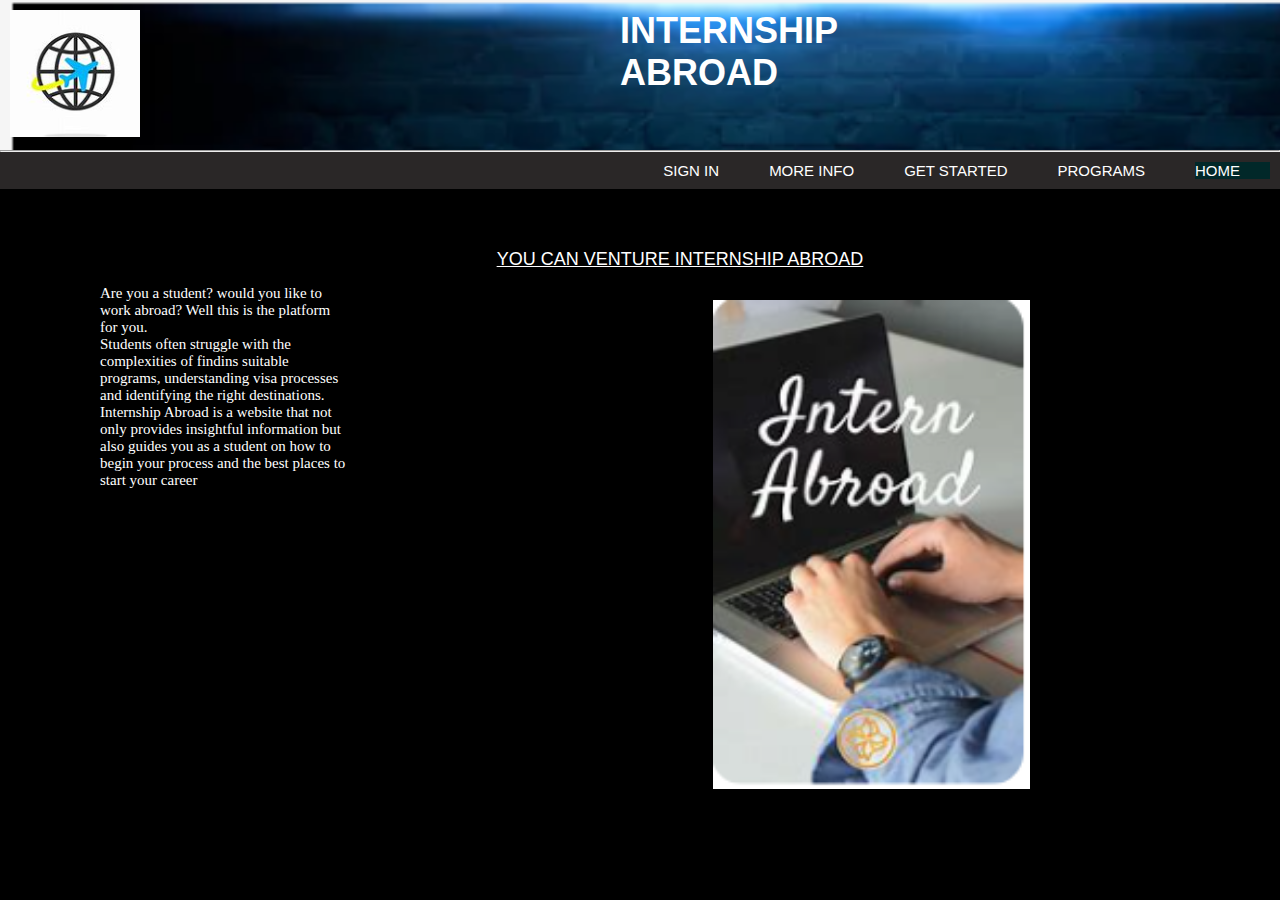
==== index.html @ 85814de5 "this is my first capstone project" ====
<!DOCTYPE html>
<html lang="en">
<head>
    <meta charset="UTF-8">
    <meta name="viewport" content="width=device-width, initial-scale=1.0">
    <title>Internship Abroad</title>
    <link rel="stylesheet" href="styles.css">
</head>
<body>
    <header>
       <div class="row">
        <div class="column">
            <img src="images/logo.PNG" alt="logo">
        </div>
        <div class="column">
            <h1>INTERNSHIP ABROAD</h1>
        </div>
       </div>
        <hr>
        <div class="main">
            <div class="navbar">
                <nav>
                    <ul>
                        <li><a class="active" href="#home">HOME</a></li>
                        <li><a href="#">PROGRAMS</a></li>
                        <li><a href="#">GET STARTED</a></li>
                        <li><a href="#">MORE INFO</a></li>
                        <li><a href="#">SIGN IN</a></li>
                        
                    </ul>
                </nav>
    
            </div>

        </div>
    </header>
    
    <h2>YOU CAN VENTURE INTERNSHIP ABROAD</h2>
    <p>Are you a student? would you like to work abroad? Well this is the platform for you. <br> 
        Students often struggle with the complexities of findins suitable programs, understanding visa processes and identifying the right destinations. 
        Internship Abroad is a website that not only provides insightful information but also guides you as a student on how to begin your process and the best places to start your career</p>
    

    <script src="script.js"></script>
</body>
</html>
---- styles.css ----
*{
    margin: 0;
    padding: 0;
    font-family:Arial, Helvetica, sans-serif;
}
body{
    color: white;
    background-color: rgb(0, 0, 0);
    font-size: 12px;
}
h1{
    padding-left: 600px;
    font-weight: 500px;
    font-size: 3em;
    text-align: center;
}
.logo img{
    width:100px;
    height: 100px;
    
}
header{
    background-image: url('images/brighter.PNG');
    width: 100%;
    background-size: cover;
    background-repeat: no-repeat; 
    background-attachment: fixed;
}
.column{
    display: inline;
    width: 0%;
    padding: 5px;
}
.row{
    display: flex;
    padding: 5px;
}
.navbar{
    background-color: rgb(42, 39, 39);
    overflow: hidden;
}

.navbar ul{
    list-style: none;
    margin: 0;
    padding: 0;
}
ul li {
   float: right;
   margin: 10px;
   font-size: 15px;
   justify-content: space-between;
}
ul li a{
    color: white;
    text-decoration: none;
    padding-right: 30px;
    font-size: 15px;

}
ul li a:hover{
    background-color: gainsboro;
    color: black;
}
.navbar a.active {
    background-color: rgb(1, 40, 41);
    color: white;
}
h2{
    font-size: 1.5em;
    font-weight: 400;
    text-align: center;
    padding-top: 60px;
    padding-left: 80px;
    text-decoration: underline;
}
p{
    display: flex;
    max-inline-size: 250px;
    padding-left: 100px;
    padding-top: 15px;
    font-size: 15px;
    font-family: Cambria, Cochin, Georgia, Times, 'Times New Roman', serif;
    
}
body{
    background-image: url("images/intern\ pic.PNG");
    background-repeat: no-repeat;
    background-size: contain;
    background-position: top 300px right 250px;
    
    
    
    

}
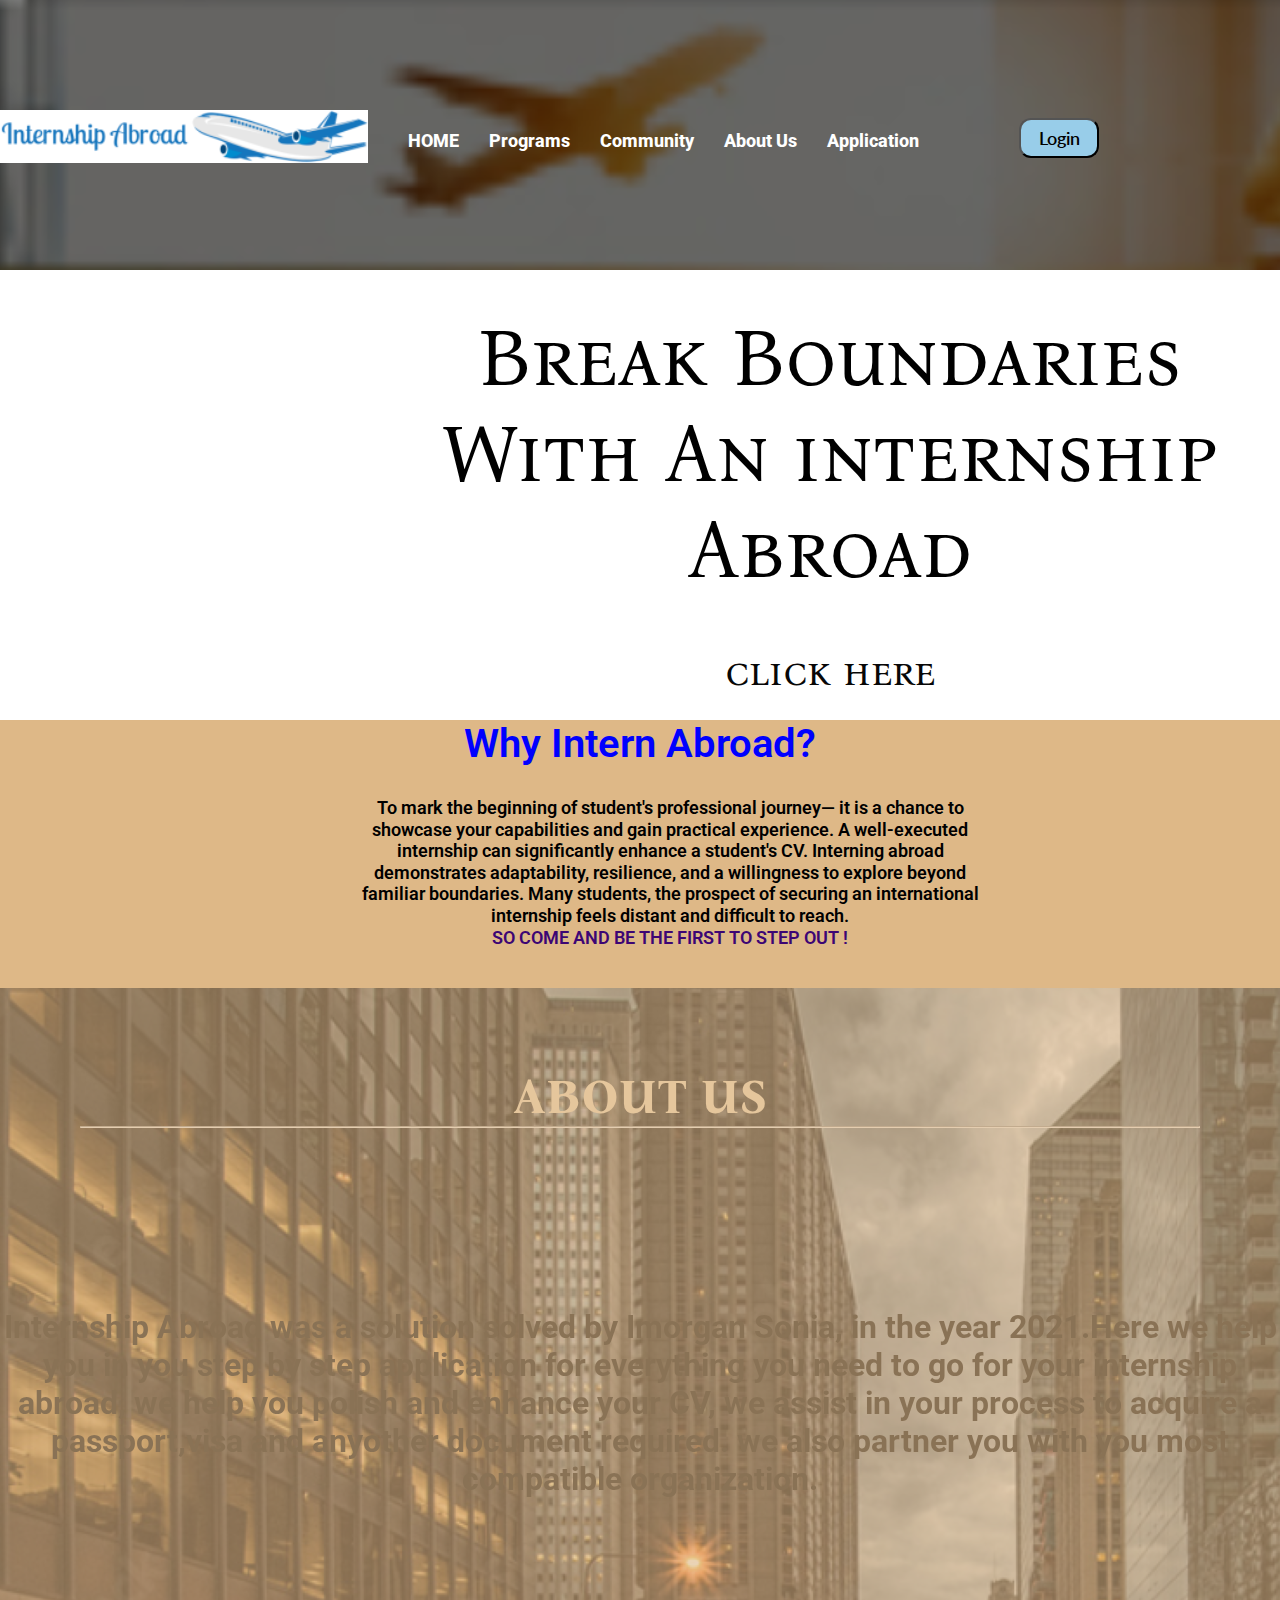
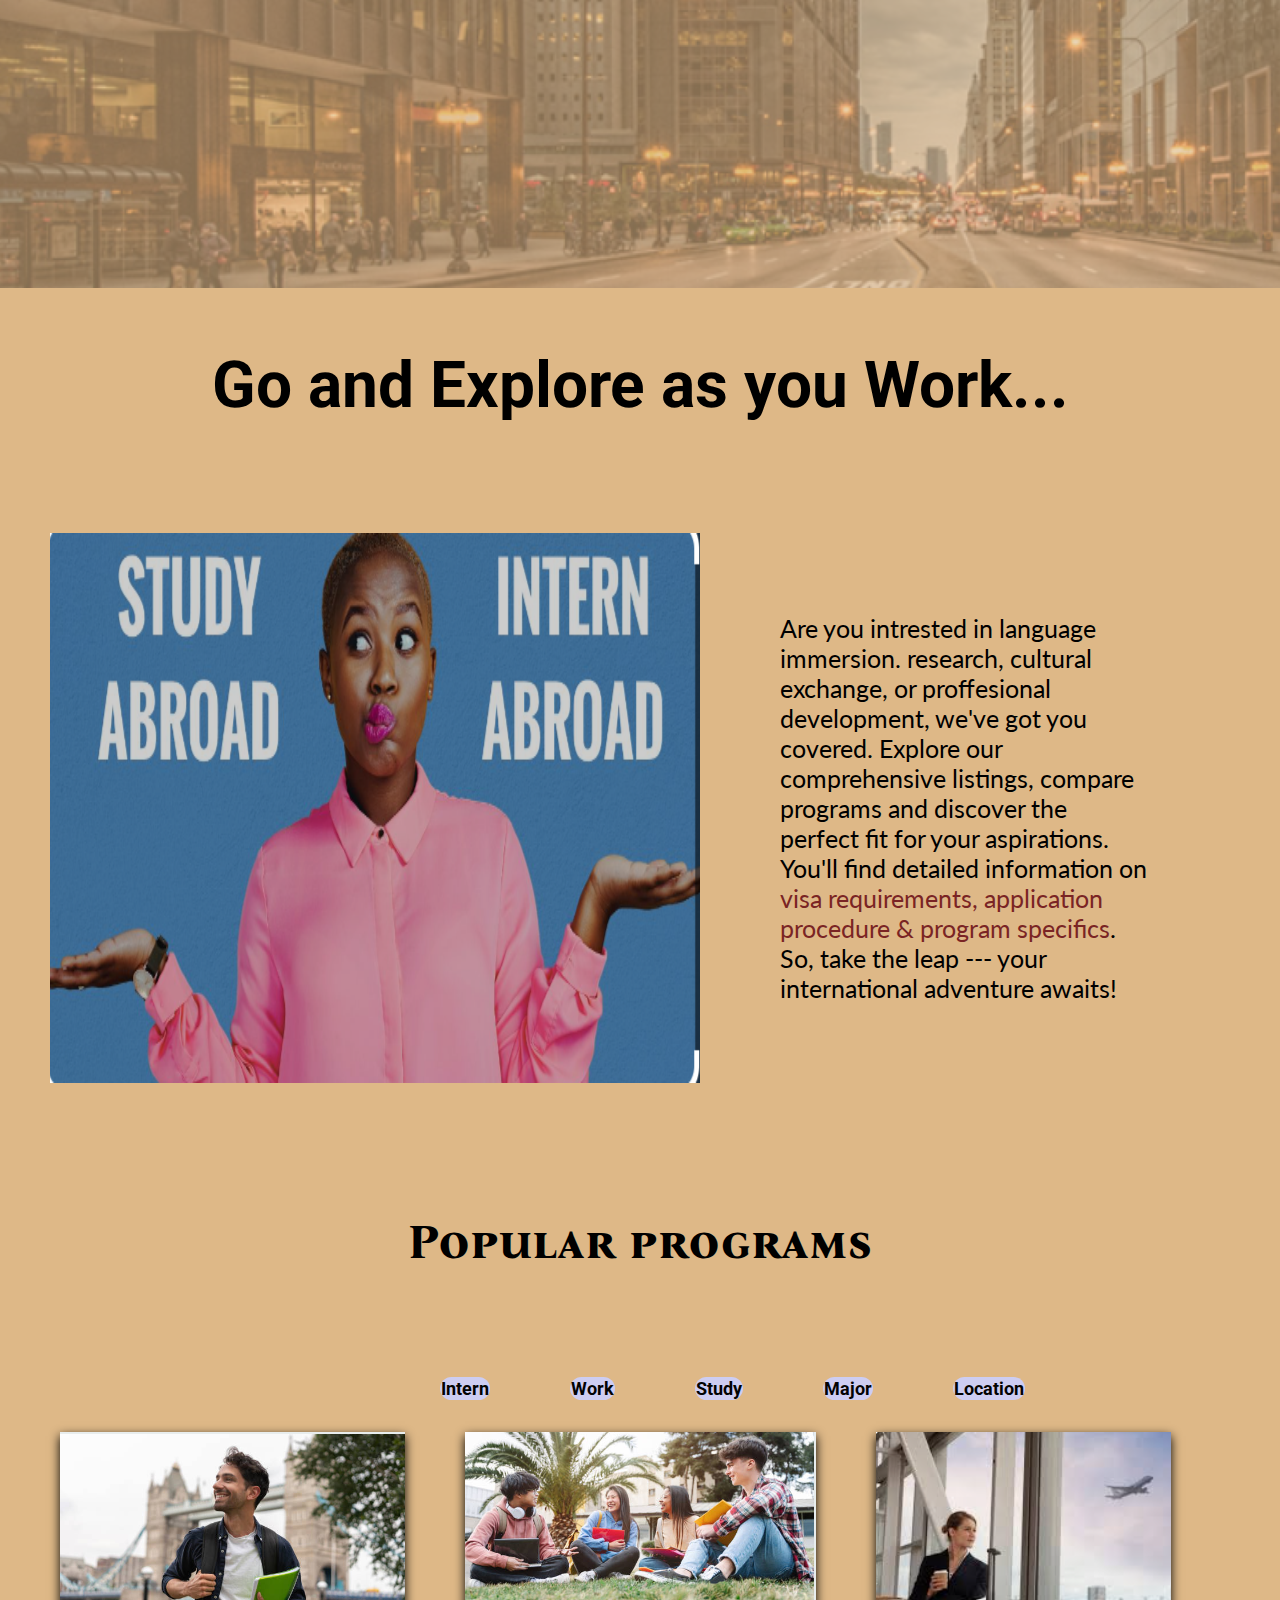
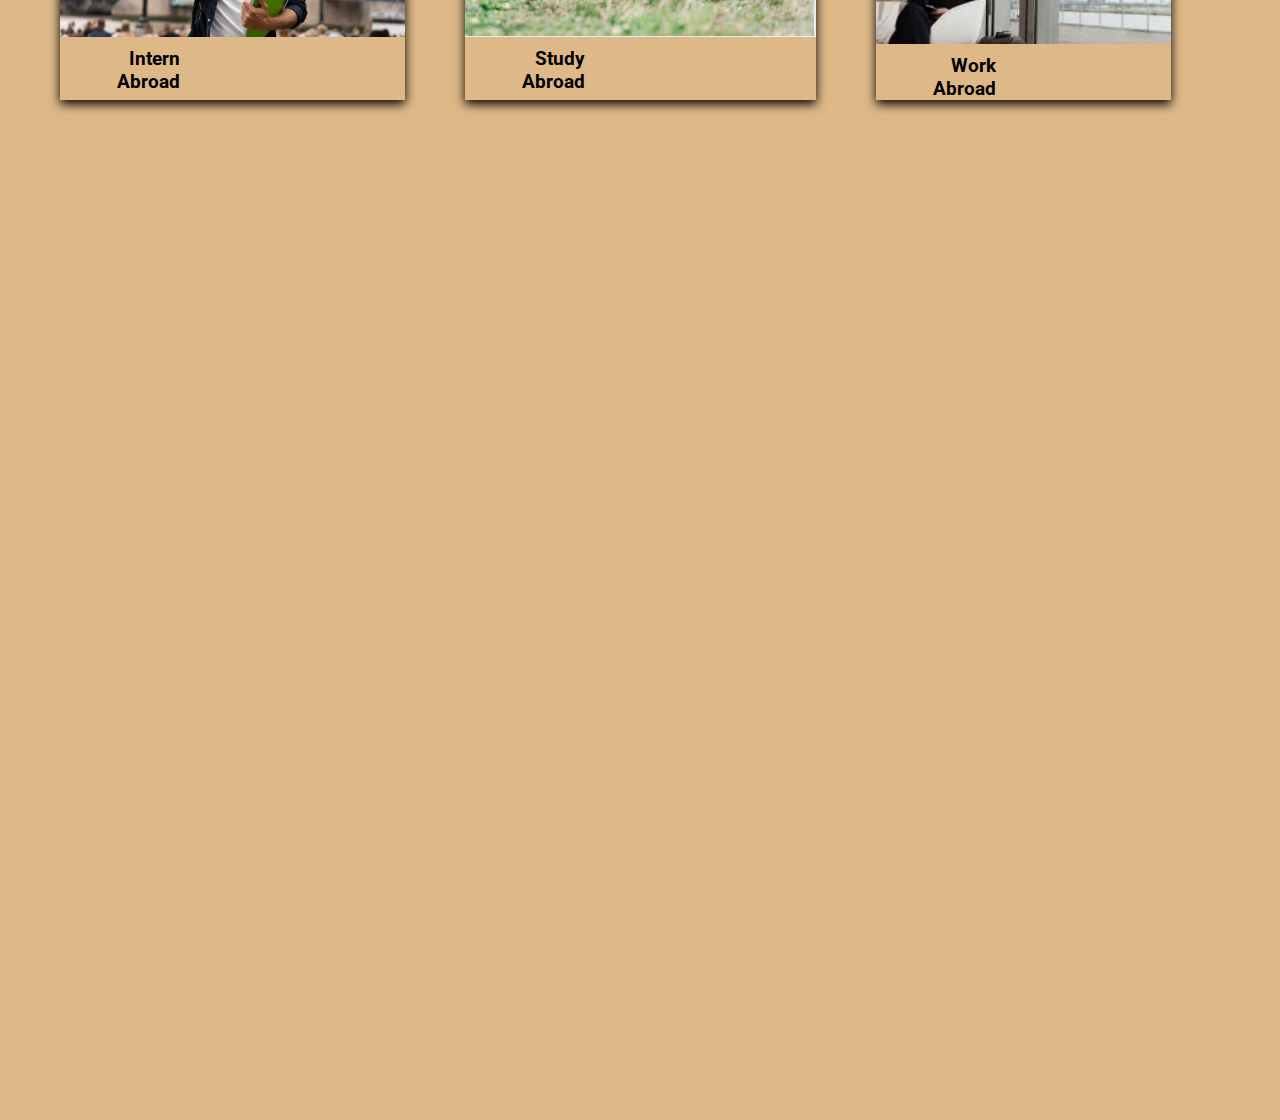
==== commit df99778a: "this my update capstone" ====
--- a/index.html
+++ b/index.html
@@ -1,46 +1,131 @@
-<!DOCTYPE html>
 <html lang="en">
 <head>
     <meta charset="UTF-8">
     <meta name="viewport" content="width=device-width, initial-scale=1.0">
     <title>Internship Abroad</title>
-    <link rel="stylesheet" href="styles.css">
+    <link rel="stylesheet" href="apps.css">
+    <link rel="preconnect" href="https://fonts.googleapis.com">
+    <link rel="preconnect" href="https://fonts.gstatic.com" crossorigin>
+    <link href="https://fonts.googleapis.com/css2?family=Bona+Nova+SC:ital,wght@0,400;0,700;1,400&display=swap" rel="stylesheet">
+    <link rel="preconnect" href="https://fonts.googleapis.com">
+    <link rel="preconnect" href="https://fonts.googleapis.com">
+    <link rel="preconnect" href="https://fonts.gstatic.com" crossorigin>
+    <link href="https://fonts.googleapis.com/css2?family=Lato:ital,wght@0,100;0,300;0,400;0,700;0,900;1,100;1,300;1,400;1,700;1,900&family=Roboto:ital,
+    wght@0,100;0,300;0,400;0,500;0,700;0,900;1,100;1,300;1,400;1,500;1,700;1,900&display=swap" rel="stylesheet">
+<link rel="stylesheet" href= "https://cdnjs.cloudflare.com/ajax/libs/font-awesome/6.5.2/css/all.min.css">
 </head>
 <body>
-    <header>
-       <div class="row">
-        <div class="column">
-            <img src="images/logo.PNG" alt="logo">
+    <div class="banner-container">
+        <div class="banner-title">
+            <a href="http://127.0.0.1:5500/index.html"><img src="images/logo.PNG"></a>
         </div>
-        <div class="column">
-            <h1>INTERNSHIP ABROAD</h1>
+        <div class="navbar-content">
+            <nav>
+                <ul class="menu">
+                    <li class="menu-item"><a href="/index.html">HOME</a></li>
+                    <li class="menu-item"><a href="/programs.html">Programs</a></li>
+                    <li class="menu-item"><a href="#">Community</a></li>
+                    <li class="menu-item"><a href="#About-us">About Us</a></li>
+                    <li class="menu-item"><a href="#">Application</a></li>
+                </ul>
+            </nav>
         </div>
-       </div>
-        <hr>
-        <div class="main">
-            <div class="navbar">
-                <nav>
-                    <ul>
-                        <li><a class="active" href="#home">HOME</a></li>
-                        <li><a href="#">PROGRAMS</a></li>
-                        <li><a href="#">GET STARTED</a></li>
-                        <li><a href="#">MORE INFO</a></li>
-                        <li><a href="#">SIGN IN</a></li>
-                        
-                    </ul>
-                </nav>
+        <div class="sign-content">
+            <a href="/login.html">
+            <button class="open-button" onclick="openForm()">Login</button>
+        </a>
+         </div>
+     </div>
+
+     <div class="advt-content">
+         <div class="advt-text">
+            <p>Break Boundaries <br> With An internship Abroad</p>
+            <div id="direct">
+                <a href="/login.html">click here</a>
+            </div>
+        </div>
+     </div>
+
     
+    
+
+     <section id="About-us">
+        <div class="know-more">
+            <h2>Why Intern Abroad?</h2>
+            <p class="about">To mark the beginning of student's professional journey— it is a chance to showcase your 
+                capabilities and gain practical experience. A well-executed internship can significantly enhance a 
+                student's CV. Interning abroad demonstrates adaptability, resilience, and a 
+                willingness to explore beyond familiar boundaries. Many students, the prospect of 
+                securing an international internship feels distant and difficult to reach.
+                 <br><span>SO COME AND BE THE FIRST TO STEP OUT !</span></p>
+
+                 <div class="us">
+                    <h3>ABOUT US<hr></h3>
+                   
+                    <P class="more">Internship Abroad was a solution solved by Imorgan Sonia, in the year 2021.Here we help you in you step by step application for everything you need to go for your internship abroad, 
+                        we help you polish and enhance your CV, we assist in your process to acquire a passport,visa and anyother document required. we also partner you with you most compatible organization. 
+                    </P>
+                 </div>
+                 <p id="go">Go and Explore as you Work...</p>
+
+                 <div class="choose">
+                    <img class="dlma" src="images/dilemma.PNG">
+                    <p id="can">Are you intrested in language immersion. research, cultural exchange, or proffesional development, we've got you covered.
+                         Explore our comprehensive listings, compare programs and discover the perfect fit for your aspirations. You'll find detailed information on <a 
+                        class="redirect" href="#" >visa requirements, application procedure & program specifics</a>. 
+                         So, take the leap --- your international adventure awaits!</p>
+             </div>
+             
+             <div class="exmpl-prog">
+                <h3 class="prog-ttl">Popular programs</h3>
+                <ul class="prog">
+                    <li class="prog-menu"><a href="#">Intern</a></li>
+                    <li class="prog-menu"><a href="#">Work</a></li>
+                    <li class="prog-menu"><a href="#">Study</a></li>
+                    <li class="prog-menu"><a href="#">Major</a></li>
+                    <li class="prog-menu"><a href="#">Location</a></li>
+                </ul>
+             </div>
+             
+             <div class="row">
+                <div class="column">
+                    <div class="card">
+                <img src="images/kevin.png">
+                <div class="pic-container">
+                    <h4>Intern Abroad</h4>
+                    
+                </div>
             </div>
 
+            <div class="column">
+                <div class="card">
+            <img src="images/group.png">
+            <div class="pic-container">
+                <h4>Study Abroad</h4>
+                
+            </div>
         </div>
-    </header>
-    
-    <h2>YOU CAN VENTURE INTERNSHIP ABROAD</h2>
-    <p>Are you a student? would you like to work abroad? Well this is the platform for you. <br> 
-        Students often struggle with the complexities of findins suitable programs, understanding visa processes and identifying the right destinations. 
-        Internship Abroad is a website that not only provides insightful information but also guides you as a student on how to begin your process and the best places to start your career</p>
+
+        <div class="column">
+            <div class="card">
+        <img src="images/air.png">
+        <div class="pic-container">
+            <h4>Work Abroad</h4>
+            
+        </div>
+    </div>
+            </div>
+
     
 
-    <script src="script.js"></script>
+             </div>
+         </div>
+     </div>
+    
+     
+
+    
+
+    <script src="apps.js"></script>
 </body>
 </html>--- a/apps.css
+++ b/apps.css
@@ -0,0 +1,338 @@
+*{
+    margin: 0;
+}
+body{
+    margin: 0;
+    padding: 0;
+    box-sizing: border-box;
+    font-family: "Roboto", sans-serif;
+    background-color: burlywood;
+}
+.banner-container{
+    background-image: url(images/moe.PNG);
+    background-repeat: no-repeat;
+    width:100%;
+    height: 30vh;
+    object-fit: contain; 
+    display: flex;
+    justify-content: space-between;
+    align-items: center;
+    color: black;
+    font-weight: 800;
+}
+.banner-title{
+    flex: 1;
+    height: 50px;
+}
+.navbar-content{
+    flex: 5;
+    cursor: pointer;
+}
+.menu{
+    display: flex;
+    list-style: none;
+}
+.menu-item{
+    justify-content: space-around;
+    padding-top: 10px;
+}
+.fa-solid{
+    position: relative;
+    display: flex;
+    padding-top: 12px;
+    right: 5px;
+    transition: 3s;
+}
+.menu-item a{
+    margin-right: 30px;
+    color: rgb(255, 255, 255);
+    text-decoration: none;
+    font-size: 18px;    
+}
+.menu-item a:hover{
+    background-color: rgb(152, 205, 233);
+}
+.sign-content{
+    flex: 2;
+    position: relative;
+    justify-content: right;
+}
+.open-button{
+    width: 80px;
+    height: 40px;
+    border-radius: 12px;
+    justify-content: flex-end;
+    margin-top: 5px;
+    font-size: 18px;
+    font-weight: 600;
+    font-family: lato;
+    background-color: rgb(152, 205, 233);
+    cursor: pointer;
+}
+.open-button:hover{
+    background-color: gray;
+}
+
+.pop-form {
+    display: none;
+    position: fixed;
+    bottom: 0;
+    z-index: 9;
+    width: 90%;
+    max-width: 300px;
+    height: 450px;
+    position: relative;
+    top: 50%;
+    left: 50%;
+    transform: translate(-50%, -50%);
+    background-color: #e7dfdf;
+    padding: 50px 80px 50px;
+    justify-content: center;
+    
+}
+#close{
+    position: absolute;
+    top: 0;
+    right: 0;
+    margin: 5px;
+    size: 80px;
+}
+.form-content h1{
+    position: relative;
+    padding-bottom: 30px;
+    text-align: center;
+    font-family: lato;
+    font-weight: 700;
+    font-size: 30px;
+    color: rgb(126, 5, 5);
+}
+.form-content p{
+    padding-bottom: 20px;
+    text-align: center;
+    font-weight: 500;
+    font-size: 1.5em;
+}
+.input-field{
+    background-color:rgb(193, 165, 165) ;
+    margin: 15px 0;
+    border-radius: 5px;
+    display: flex;
+    align-items: center;
+    max-height: 65px;
+    transition: max-height 1s;
+    overflow: hidden;
+}
+input{
+    width: 100%;
+    background: transparent;
+    border: 0;
+    outline: 0;
+    padding: 18px 10px;
+}
+.input-field i{
+    margin-left:15px;
+    margin-bottom: 10px;
+}
+p a{
+    font-size: 15px;
+    line-height: 1.2em;
+    color: rgb(122, 36, 36);
+    text-decoration: none;
+}
+p a:hover{
+    text-decoration: underline;
+}
+.btn-field{
+    width: 100%;
+    display: flex;
+    justify-content: space-between;
+}
+.btn-field button{
+    background-color: rgb(126, 5, 5);
+    height: 30px;
+    width: 70px;
+    font-size: 1.2em;
+    color: rgb(255, 255, 255);
+    border-radius: 12px;
+    outline: 0;
+    cursor: pointer;
+}
+input[type=text],
+input[type=password],
+input[type=email] {
+    font-size: 1.2em;
+    color: rgb(0, 0, 0);
+}
+.btn-field button.disable{
+    background-color: rgb(126, 122, 122);
+    color: whitesmoke;
+}
+.advt-content{
+    position: relative;
+    width: 100%;
+    height: 50vh;
+    box-sizing: border-box;
+    background-color: rgb(255, 255, 255);
+    display: flex;
+}
+
+.advt-text{
+    font-family: "Bona Nova SC", serif;
+    font-size: 5em;
+    font-weight: 700px;
+    text-align: center;
+    margin-top: 40px;
+    margin-left: 380px;
+}
+#direct{
+    margin-top: 50px;
+}
+#direct a{
+    text-align: center;
+    font-size: 0.5em;
+    text-decoration: none;
+    border: none;
+    cursor: pointer;
+    color: rgb(7, 7, 7);
+}
+#direct a:hover{
+    border: 1px solid rgb(75, 5, 140);
+}
+#About-us{
+    position: relative;
+}
+.know-more{
+    width: 100%;
+    height: 400vh;
+    display: block;
+    position: absolute;
+
+}
+h2{
+    text-align: center;
+    font-family: "Roboto", sans-serif;
+    font-weight: 600;
+    font-size: 2.5em;
+    transition: 2s;
+    color: blue;
+}
+h2:hover{
+    text-decoration: line-through;
+}
+.about {
+    max-width: 50%;
+    margin: 30px 0 0 350px;
+    text-align: center;
+    justify-content: center;
+    line-height: 1.2em;
+    font-size: 18px;
+    font-weight: 600;
+    font-family: "Roboto", sans-serif;
+}
+span {
+    color: rgb(60, 5, 116);
+    padding-top: 20px;
+}
+.us{
+    margin: 40px 0 0 ;
+    height: 100vh;
+    width: 100%;
+    opacity: 40%;
+    background-image: url("images/city.png");
+}
+h3{
+    padding: 80px;
+    color: rgb(239, 219, 188);
+    font-size: 3em;
+    font-family: "Bona Nova SC", serif;
+    text-align: center;
+    font-weight: 800;
+}
+.more{
+    padding: 100px 0 ;
+    text-align: center;
+    display: block;
+    font-size: 2em;
+    color: rgb(11, 11, 11);
+    font-weight: 700;
+    position: fixed;
+    object-fit: cover;
+}
+#go{
+    padding: 60px;
+    text-align: center;
+    font-size: 4em;
+    font-weight: 700;
+
+}
+.choose{
+    display: flex;
+    margin: 50px;
+}
+#can{
+    margin: 80px;
+    font-size: 25px;
+    font-family: lato;
+}
+.redirect{
+    font-size: 25px;
+    font-family: lato;
+}
+.prog{
+    display: flex;
+    list-style: none
+}
+.prog-menu{
+    margin: 0 0 0 50px;
+    justify-content: space-around;
+    padding-top: 20px;
+    padding-bottom: 25px;
+}
+.prog-menu a{
+    margin-right: 30px;
+    color: rgb(3, 3, 3);
+    text-decoration: none;
+    font-size: 18px;
+    font-family: "Roboto", sans-serif; 
+    font-weight: 700;
+    box-sizing: border-box;
+    border: 0.5px solid transparent;
+    border-radius: 20px;
+    line-height: 2em;
+    outline: transparent;
+    background-color: rgb(205, 205, 242);
+}
+.prog-menu a:hover{
+    background-color: rgb(145, 104, 50);
+}
+.prog{
+    margin-left: 350px;
+}
+.prog-ttl{
+    color: black;
+}
+.column{
+    box-sizing: border-box;
+    margin: 15px 0 40px o;
+    padding: 0 10px;
+    display:flex;
+    margin-left: 50px;
+
+}
+.card{
+    box-shadow: 0 4px 10px 0 black;
+    display: inline;
+}
+.pic-container{
+    padding: 0 20px;
+    width: 100px;
+    max-height: 40vh;
+}
+
+h4{
+    text-align: right;
+    font-size: 1.2em;
+    margin-top: 10px;
+}
+
+
